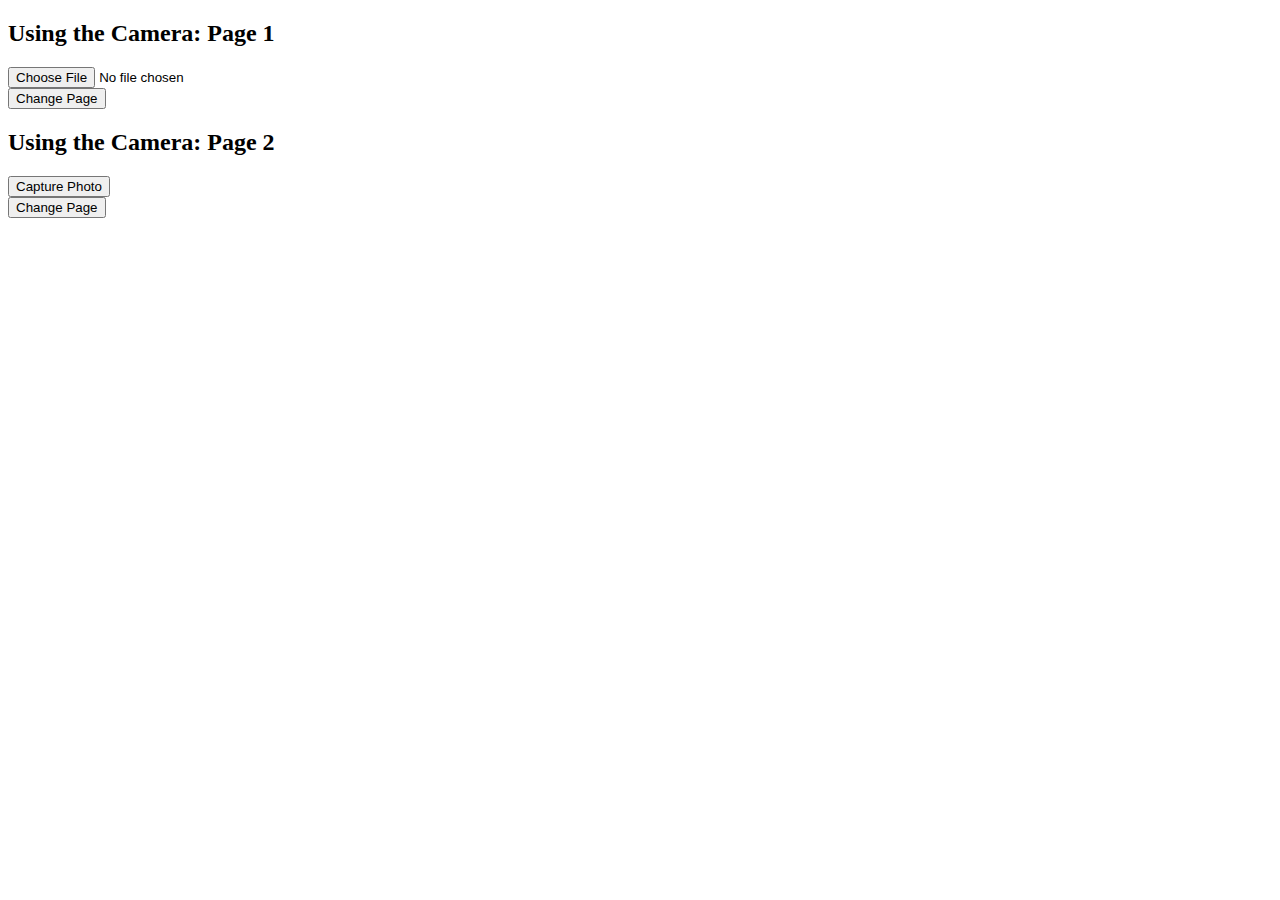
==== index.html @ 5c8a6a42 "add content" ====
<!DOCTYPE html><!-- Defines the document as HTML --> 
<html><!-- Creates Hyper Text Markup Language Element -->
	<head><!-- Creates an head element -->
	
		<title>Camera</title>
		<meta charset="utf-8"><!-- Sets Unicode Character Set -->
		<meta name="viewport" content="width=device-width, initial-scale=1"><!-- Sets View-port scale -->
		
		<link href="http://code.jquery.com/mobile/1.3.0/jquery.mobile-1.3.0.min.css" rel="stylesheet" type="text/css"/>
		<script src="http://code.jquery.com/jquery-1.8.3.min.js" type="text/javascript"></script>
		<script src="http://code.jquery.com/mobile/1.3.0/jquery.mobile-1.3.0.min.js" type="text/javascript"></script>
		<script src="cordova.js" type="text/javascript"></script>
		<script src="js/index.js" type="text/javascript"></script>

	</head><!-- Closes the head element -->	
	<body><!-- Creates an body element -->
		
		<!-- First Page -->
		<div data-role="page" id="pageone">
			
			<div data-role="header">
				<h2>Using the Camera: Page 1</h2>
			</div>
			
			<div data-role="content">	
			   
				<input type="file" accept="image/*" capture>
				<div id="imagePreview"></div>
				<button onclick='window.location = "#pagetwo" ;'>Change Page</button>
				
			</div>

		</div>
		
		
		<!-- Second Page -->
		<div data-role="page" id="pagetwo">
		
			<div data-role="header">
				<h2>Using the Camera: Page 2</h2>
			</div>
			
			<div data-role="content">	
			   
				<button id="phonegapcamera" onclick="capturePhoto();">Capture Photo</button> <br>
				<img style="display:none;width:200px;height:200px;" id="image" src="" />
				<button onclick='window.location = "#pageone" ;'>Change Page</button>
				
			</div>

		</div>
		
		
	</body><!-- Closes the body element -->	
</html><!-- Closes the html element -->
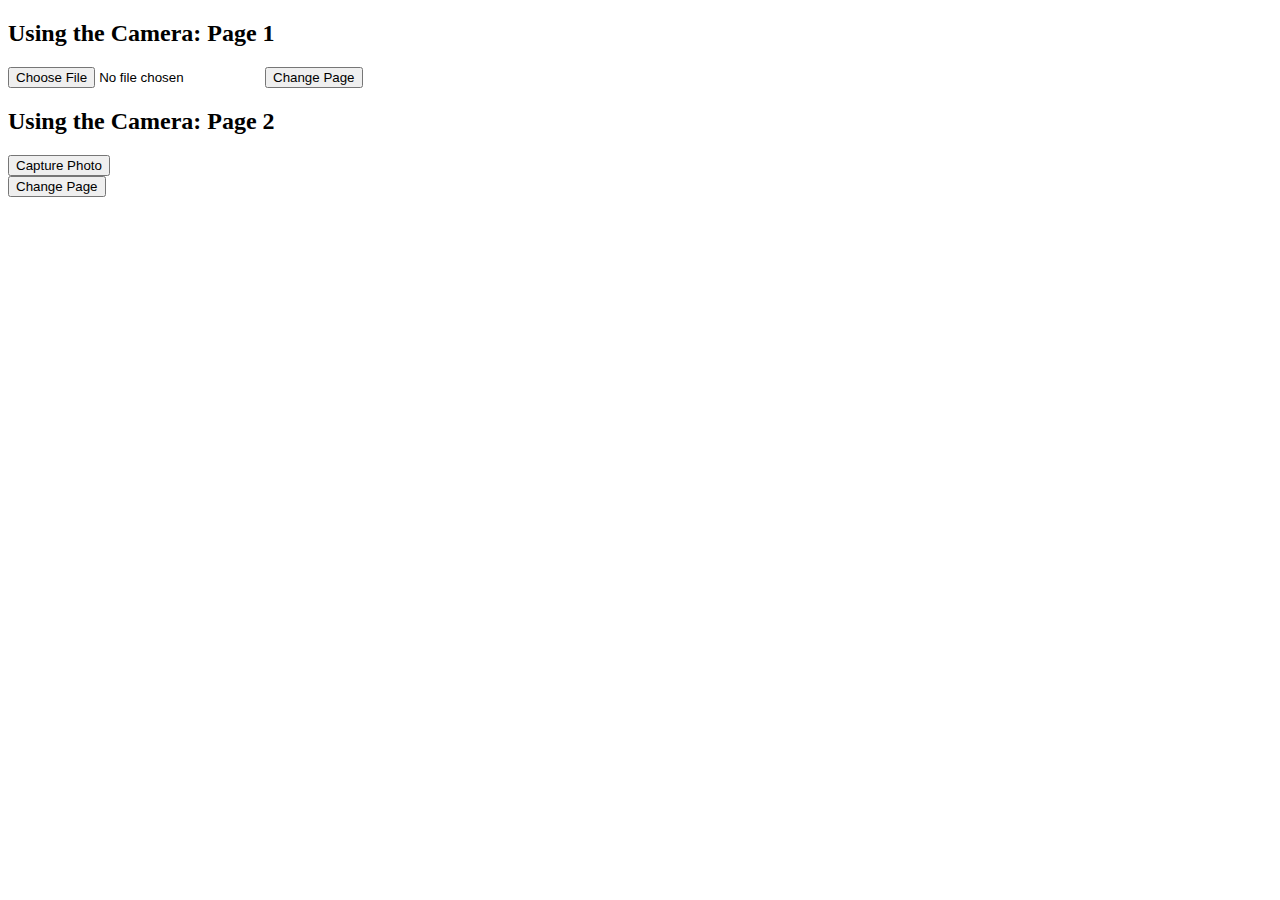
==== commit 7dd30884: "test1" ====
--- a/index.html
+++ b/index.html
@@ -10,8 +10,10 @@
 		<script src="http://code.jquery.com/jquery-1.8.3.min.js" type="text/javascript"></script>
 		<script src="http://code.jquery.com/mobile/1.3.0/jquery.mobile-1.3.0.min.js" type="text/javascript"></script>
 		<script src="cordova.js" type="text/javascript"></script>
-		<script src="js/index.js" type="text/javascript"></script>
-
+		
+		<script src="js/index.js" type="text/javascript"></script><!-- Link to javascript -->
+		<link rel="stylesheet" type="text/css" href="stylesheet.css" /><!-- Link to stylesheet -->
+		
 	</head><!-- Closes the head element -->	
 	<body><!-- Creates an body element -->
 		
@@ -25,7 +27,8 @@
 			<div data-role="content">	
 			   
 				<input type="file" accept="image/*" capture>
-				<div id="imagePreview"></div>
+				<img id="imagePreview" src=""></img>
+				
 				<button onclick='window.location = "#pagetwo" ;'>Change Page</button>
 				
 			</div>
@@ -43,7 +46,8 @@
 			<div data-role="content">	
 			   
 				<button id="phonegapcamera" onclick="capturePhoto();">Capture Photo</button> <br>
-				<img style="display:none;width:200px;height:200px;" id="image" src="" />
+				<img id="image" src="" />
+				
 				<button onclick='window.location = "#pageone" ;'>Change Page</button>
 				
 			</div>
--- a/stylesheet.css
+++ b/stylesheet.css
@@ -0,0 +1,12 @@
+
+
+
+
+/* INDEX PAGE */
+
+img {
+	display: none;
+	width: 200px;
+	height: 200px;	
+}
+
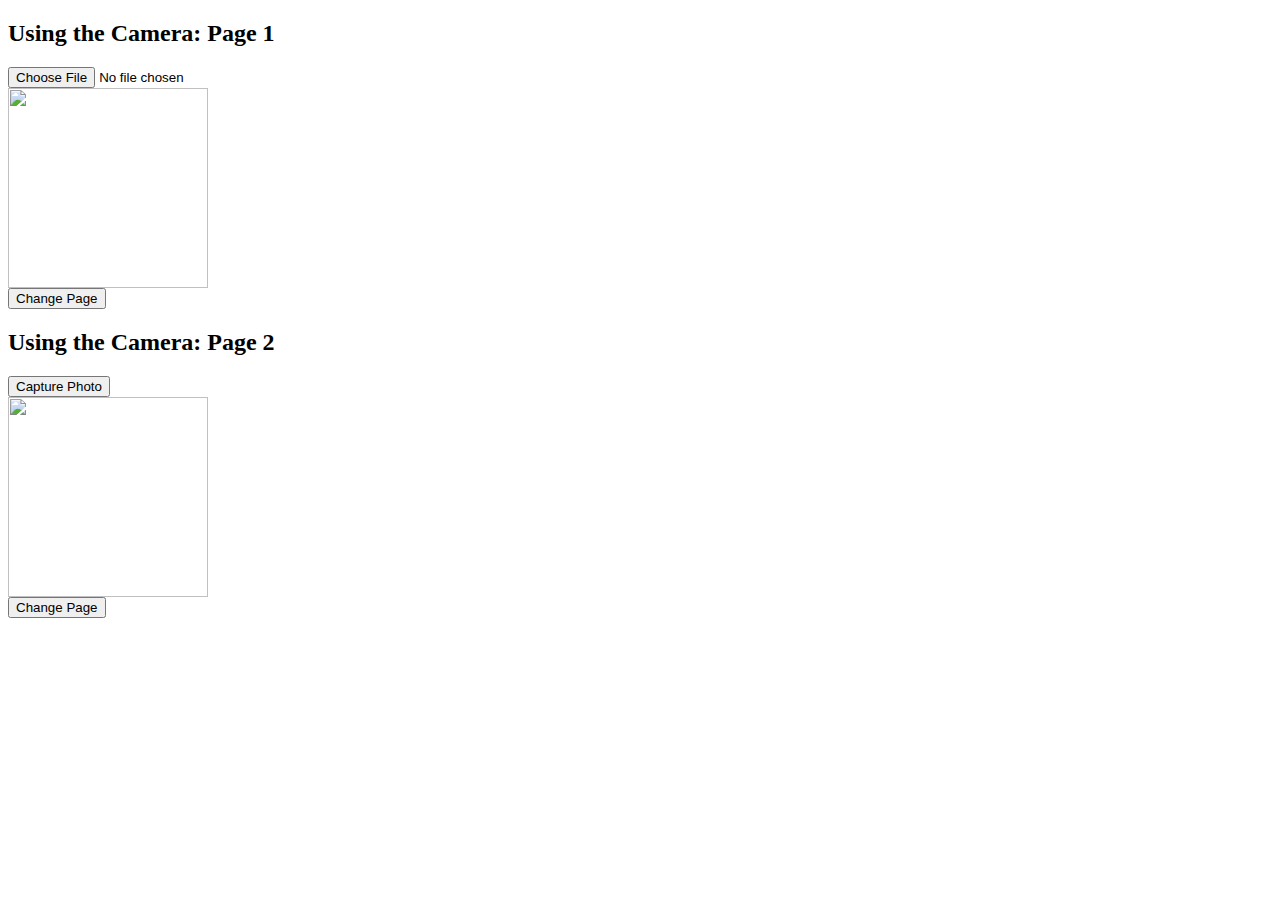
==== commit ec7a8cdc: "test2" ====
--- a/index.html
+++ b/index.html
@@ -26,8 +26,8 @@
 			
 			<div data-role="content">	
 			   
-				<input type="file" accept="image/*" capture>
-				<img id="imagePreview" src=""></img>
+				<input type="file" accept="image/*">
+				<img id="imagePreview" src="" />
 				
 				<button onclick='window.location = "#pagetwo" ;'>Change Page</button>
 				
--- a/stylesheet.css
+++ b/stylesheet.css
@@ -5,7 +5,7 @@
 /* INDEX PAGE */
 
 img {
-	display: none;
+	display: block;
 	width: 200px;
 	height: 200px;	
 }
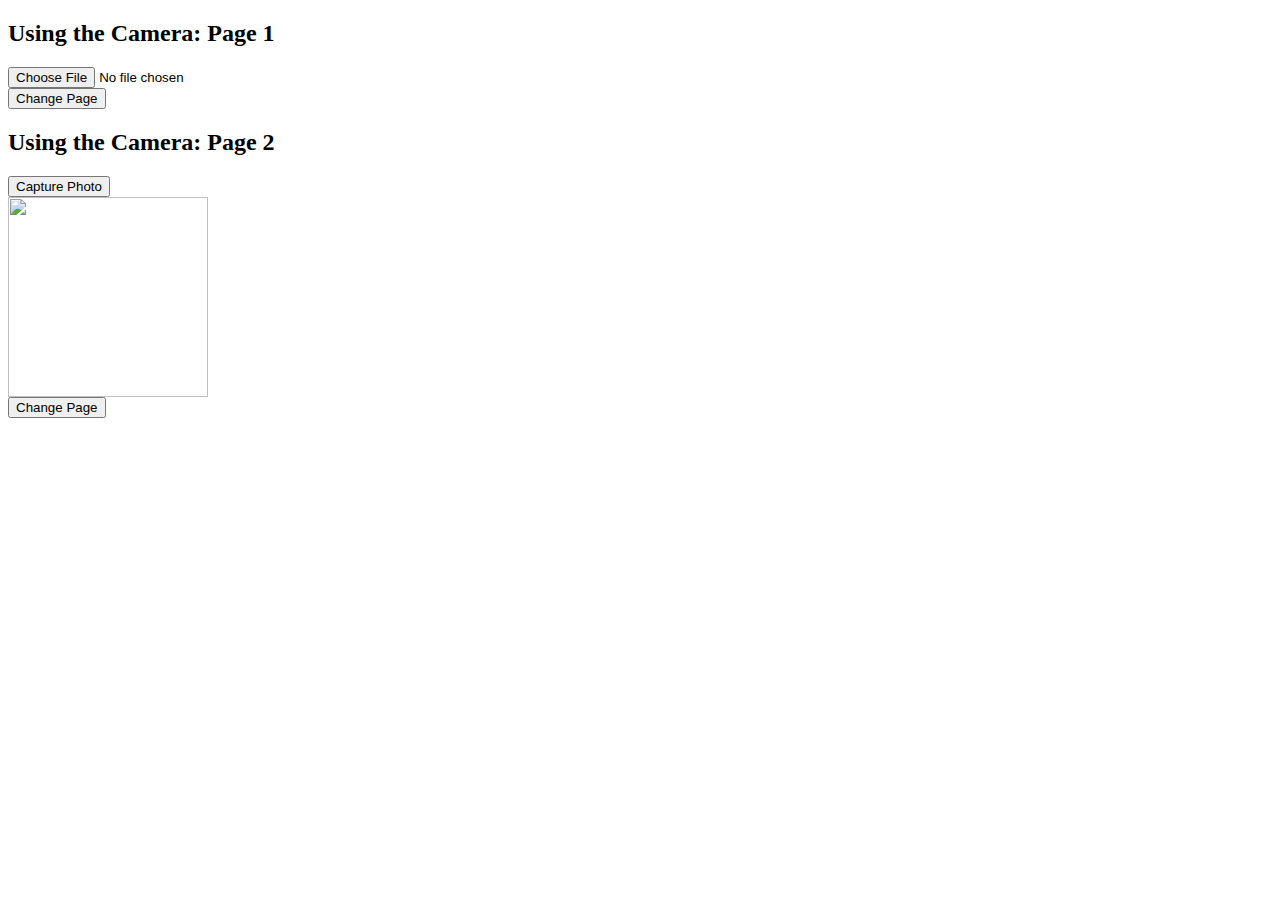
==== commit 7d35cc4d: "fixed" ====
--- a/index.html
+++ b/index.html
@@ -17,6 +17,7 @@
 	</head><!-- Closes the head element -->	
 	<body><!-- Creates an body element -->
 		
+		
 		<!-- First Page -->
 		<div data-role="page" id="pageone">
 			
@@ -27,7 +28,7 @@
 			<div data-role="content">	
 			   
 				<input type="file" accept="image/*">
-				<img id="imagePreview" src="" />
+				<div id="imagePreview"></div>
 				
 				<button onclick='window.location = "#pagetwo" ;'>Change Page</button>
 				
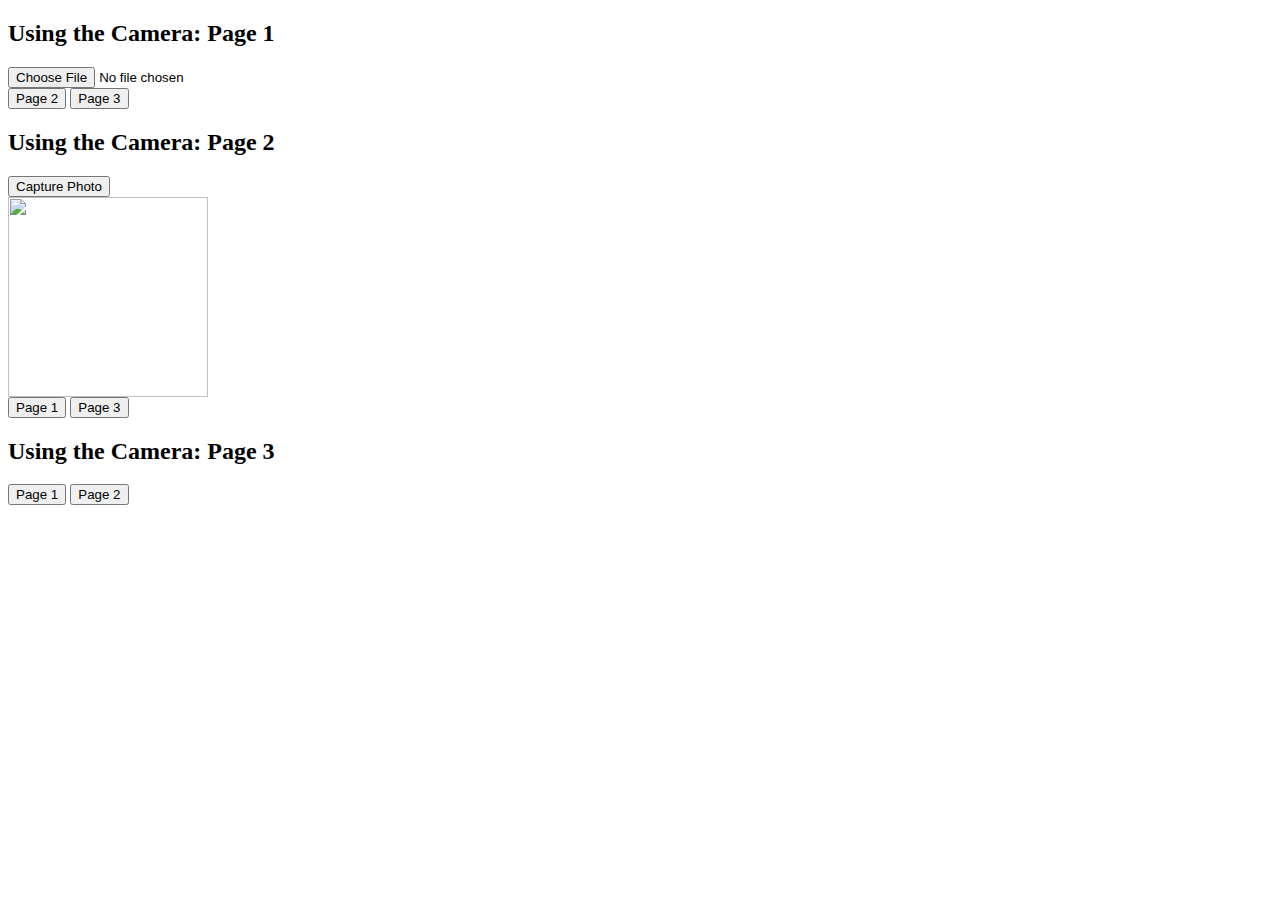
==== commit 93ffb761: "updated" ====
--- a/index.html
+++ b/index.html
@@ -30,7 +30,8 @@
 				<input type="file" accept="image/*">
 				<div id="imagePreview"></div>
 				
-				<button onclick='window.location = "#pagetwo" ;'>Change Page</button>
+				<button onclick='window.location = "#pagetwo" ;'>Page 2</button>
+				<button onclick='window.location = "#pagethree" ;'>Page 3</button>
 				
 			</div>
 
@@ -49,7 +50,27 @@
 				<button id="phonegapcamera" onclick="capturePhoto();">Capture Photo</button> <br>
 				<img id="image" src="" />
 				
-				<button onclick='window.location = "#pageone" ;'>Change Page</button>
+				<button onclick='window.location = "#pageone" ;'>Page 1</button>
+				<button onclick='window.location = "#pagethree" ;'>Page 3</button>
+				
+			</div>
+
+		</div>
+		
+		
+		<!-- Third Page -->
+		<div data-role="page" id="pagethree">
+			
+			<div data-role="header">
+				<h2>Using the Camera: Page 3</h2>
+			</div>
+			
+			<div data-role="content">	
+			   
+				<div id="imageCollection"></div>
+				
+				<button onclick='window.location = "#pageone" ;'>Page 1</button>
+				<button onclick='window.location = "#pagetwo" ;'>Page 2</button>
 				
 			</div>
 
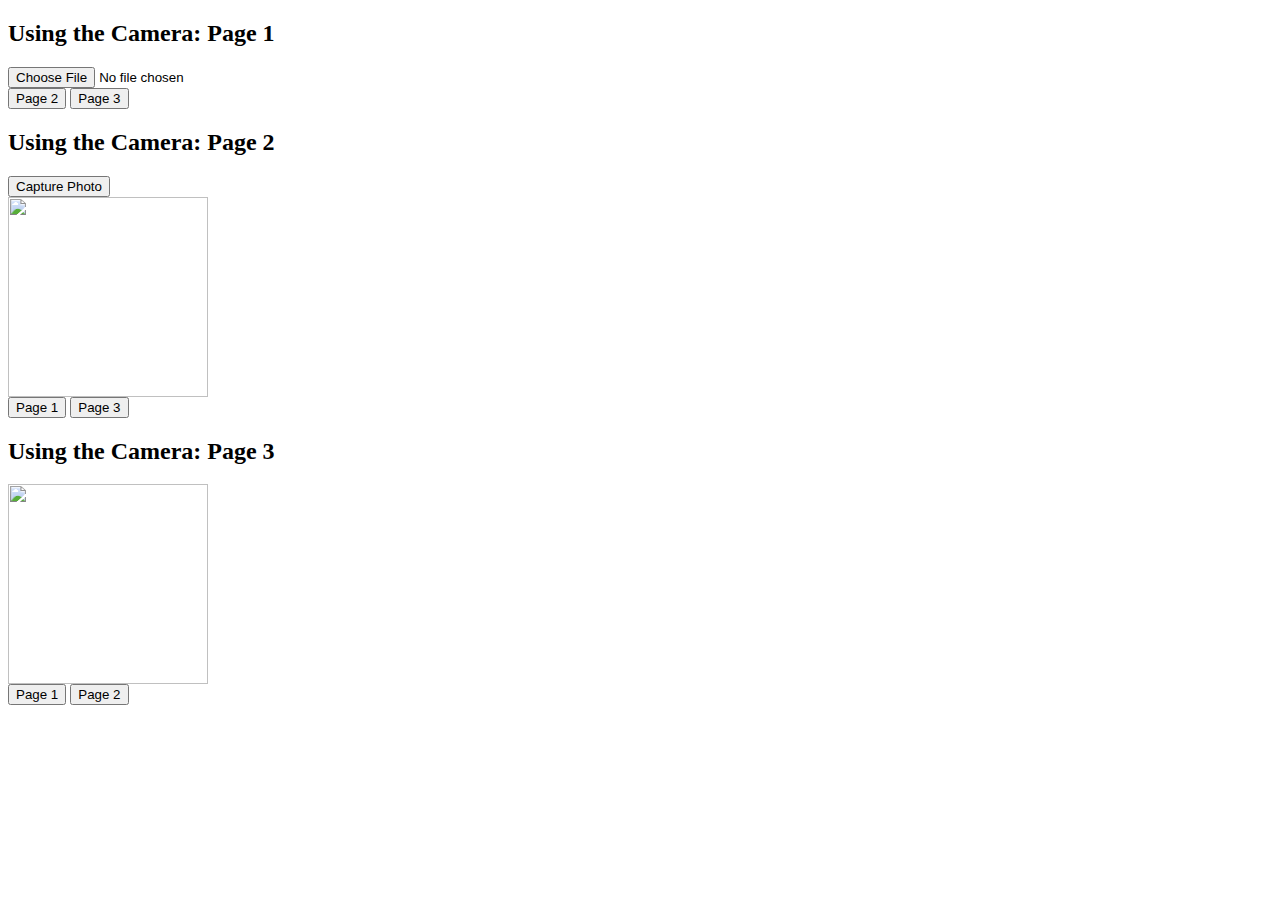
==== commit 7ec1e8e9: "updates" ====
--- a/index.html
+++ b/index.html
@@ -67,7 +67,7 @@
 			
 			<div data-role="content">	
 			   
-				<div id="imageCollection"></div>
+				<img id="imageCollection" src="" />
 				
 				<button onclick='window.location = "#pageone" ;'>Page 1</button>
 				<button onclick='window.location = "#pagetwo" ;'>Page 2</button>
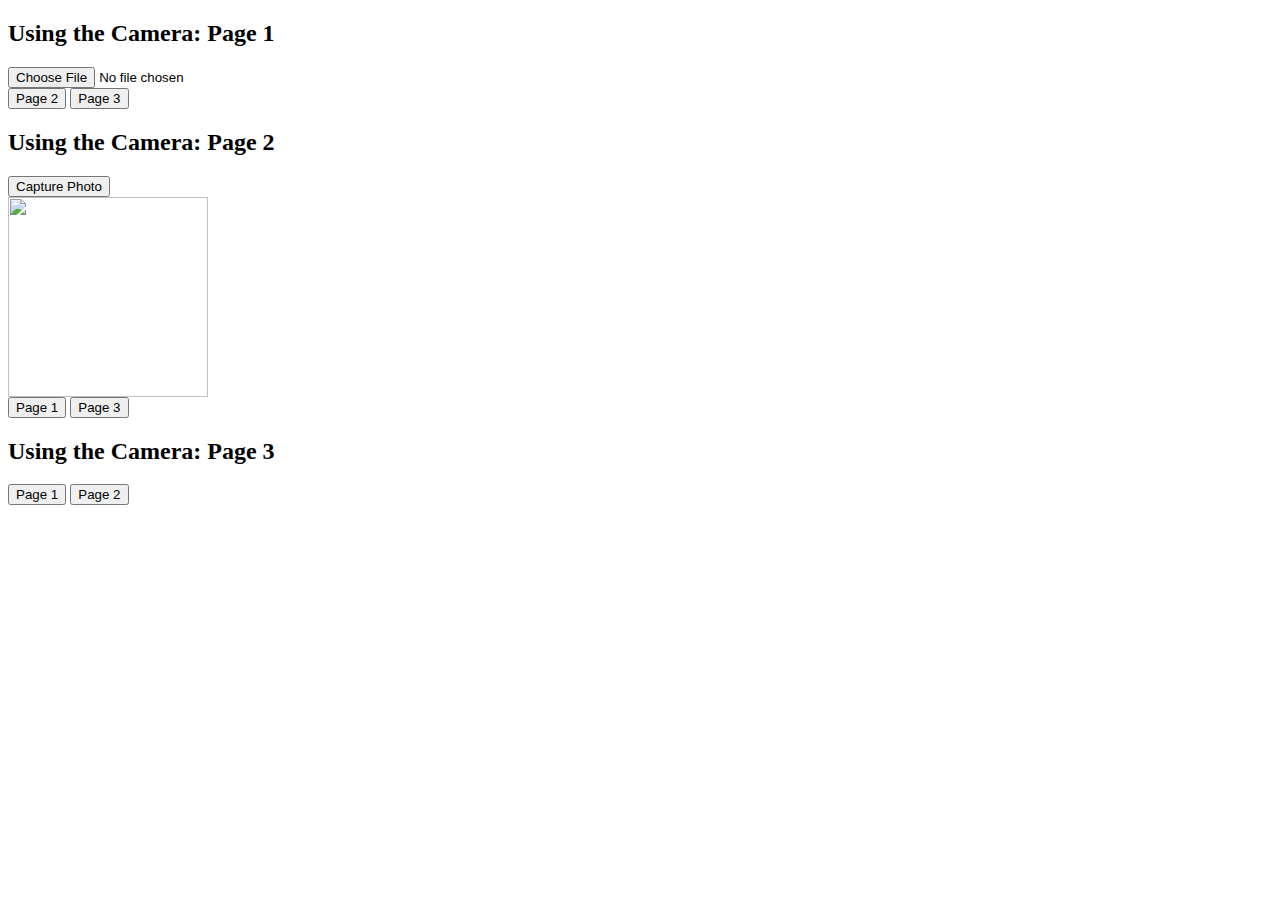
==== commit 96d0c40d: "updates" ====
--- a/index.html
+++ b/index.html
@@ -67,7 +67,7 @@
 			
 			<div data-role="content">	
 			   
-				<img id="imageCollection" src="" />
+				<div id="imageCollection" src="" /></div>
 				
 				<button onclick='window.location = "#pageone" ;'>Page 1</button>
 				<button onclick='window.location = "#pagetwo" ;'>Page 2</button>
